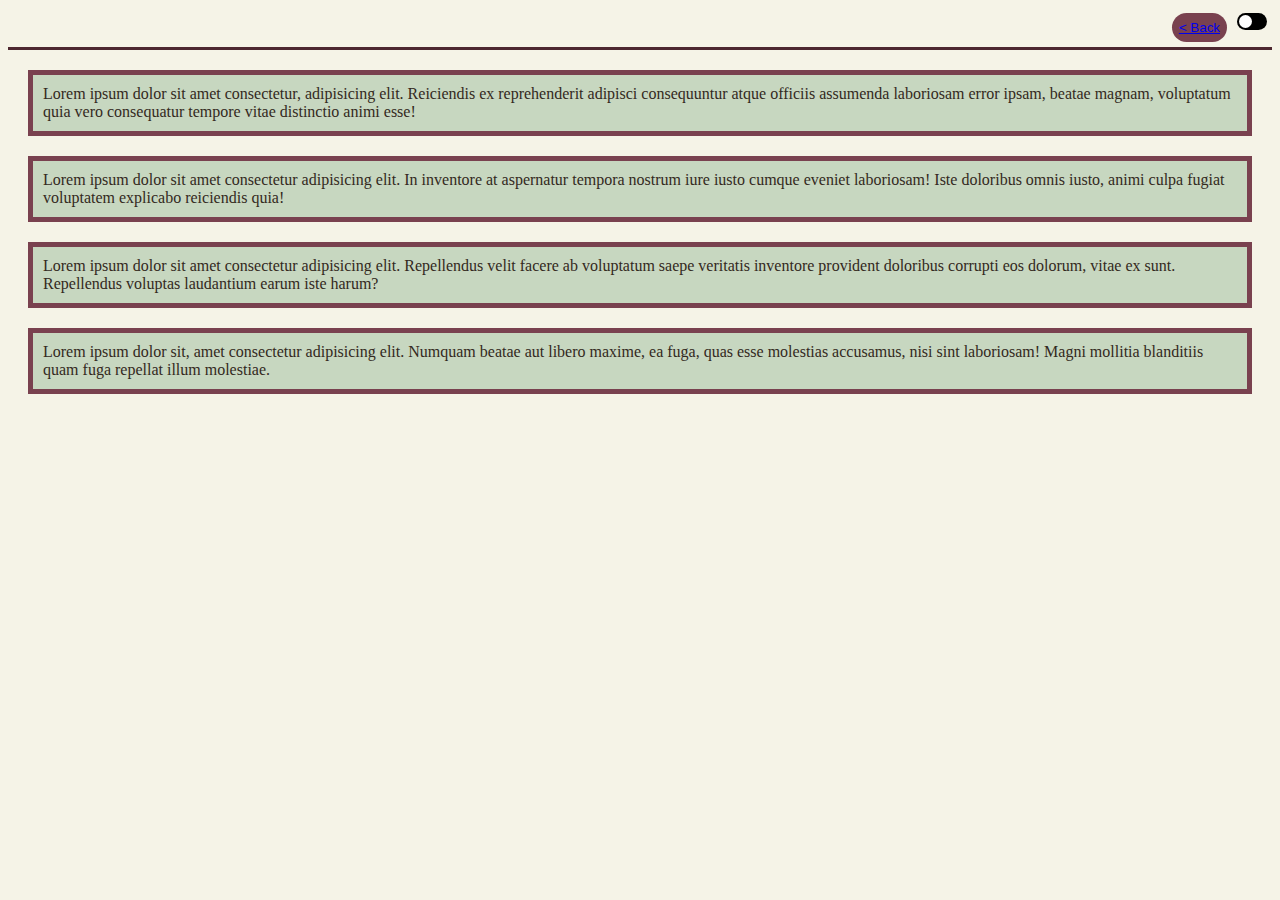
==== blog.html @ 858ec355 "created working dark/light toggle and working buttons navigating the two pages" ====
<!DOCTYPE html>
<html lang="en">
<head>
   <meta charset="UTF-8">
   <meta name="viewport" content="width=device-width, initial-scale=1.0">
   <link rel="stylesheet" href="./css/style.css" />
   <link rel="stylesheet" href="./css/blog.css" />
   <link rel="stylesheet" href="./css/form.css" />
   <title>Blissful Blog</title>
</head>
<body class="light" id="page">
      <header>
         <button id="back" class="back"><a href="./index.html"> < Back </a> </button>
         <label class="toggle">
            <input type="checkbox" id="theme">
            <span class="slider round"></span>
         </label>
      </header>
         <section id="page2" >
            <div> Lorem ipsum dolor sit amet consectetur, adipisicing elit. Reiciendis ex reprehenderit adipisci consequuntur atque officiis assumenda laboriosam error ipsam, beatae magnam, voluptatum quia vero consequatur tempore vitae distinctio animi esse! </div>
            <div> Lorem ipsum dolor sit amet consectetur adipisicing elit. In inventore at aspernatur tempora nostrum iure iusto cumque eveniet laboriosam! Iste doloribus omnis iusto, animi culpa fugiat voluptatem explicabo reiciendis quia! </div>
            <div> Lorem ipsum dolor sit amet consectetur adipisicing elit. Repellendus velit facere ab voluptatum saepe veritatis inventore provident doloribus corrupti eos dolorum, vitae ex sunt. Repellendus voluptas laudantium earum iste harum? </div>
            <div> Lorem ipsum dolor sit, amet consectetur adipisicing elit. Numquam beatae aut libero maxime, ea fuga, quas esse molestias accusamus, nisi sint laboriosam! Magni mollitia blanditiis quam fuga repellat illum molestiae. </div> 
         </section>

   <script src="./js/blog.js"></script>
   <script src="./js/form.js"></script>
   <script src="./js/logic.js"></script>
</body>
</html>
---- css/style.css ----
/* light mode */
.light {
   background-color: #F5F3E7;
   color: #332920;
}

.light div {
   background-color: #C7D7C0;
   border: 5px solid #79414f;
   padding: 10px;
   margin: 20px;
} 

/* dark mode */
.dark {
   background-color: #1d1712;
   color: #d1cfc4;
}

.dark div {
   background-color: #4d2730;
   border: 5px solid #5e8b82;
   padding: 10px;
   margin: 20px;
} 

/* light/dark mode toggle */
.toggle {
   position: relative;
   display: flex;
   width: 30px;
   height: 17px;
   margin: 5px;
}

.toggle input {
   opacity: 0;
   width: 0;
   height: 0;
}
 
.slider {
   position: absolute;
   cursor: pointer;
   top: 0;
   left: 0;
   right: 0;
   bottom: 0;
   background-color: #000000;
   -webkit-transition: .4s;
   transition: .4s;
}
 
.slider:before {
   position: absolute;
   content: "";
   height: 13px;
   width: 13px;
   left: 2px;
   bottom: 2px;
   background-color: #ffffff;
   -webkit-transition: .4s;
   transition: .4s;
}

input:checked + .slider:before {
   -webkit-transform: translateX(13px);
   -ms-transform: translateX(13px);
   transform: translateX(13px);
}
 
.slider.round {
   border-radius: 34px;
}
 
.slider.round:before {
   border-radius: 50%;
}

/*header*/
header {
   border-bottom: 3px solid #4d2730;
   display: flex;
   justify-content: flex-end;
}

/*back button*/
.back {
   background-color: #79414f;
   color: #d1cfc4;
   margin: 5px;
   border-radius: 15px;
   border: none;
   cursor: pointer;
   padding: 7px;
}
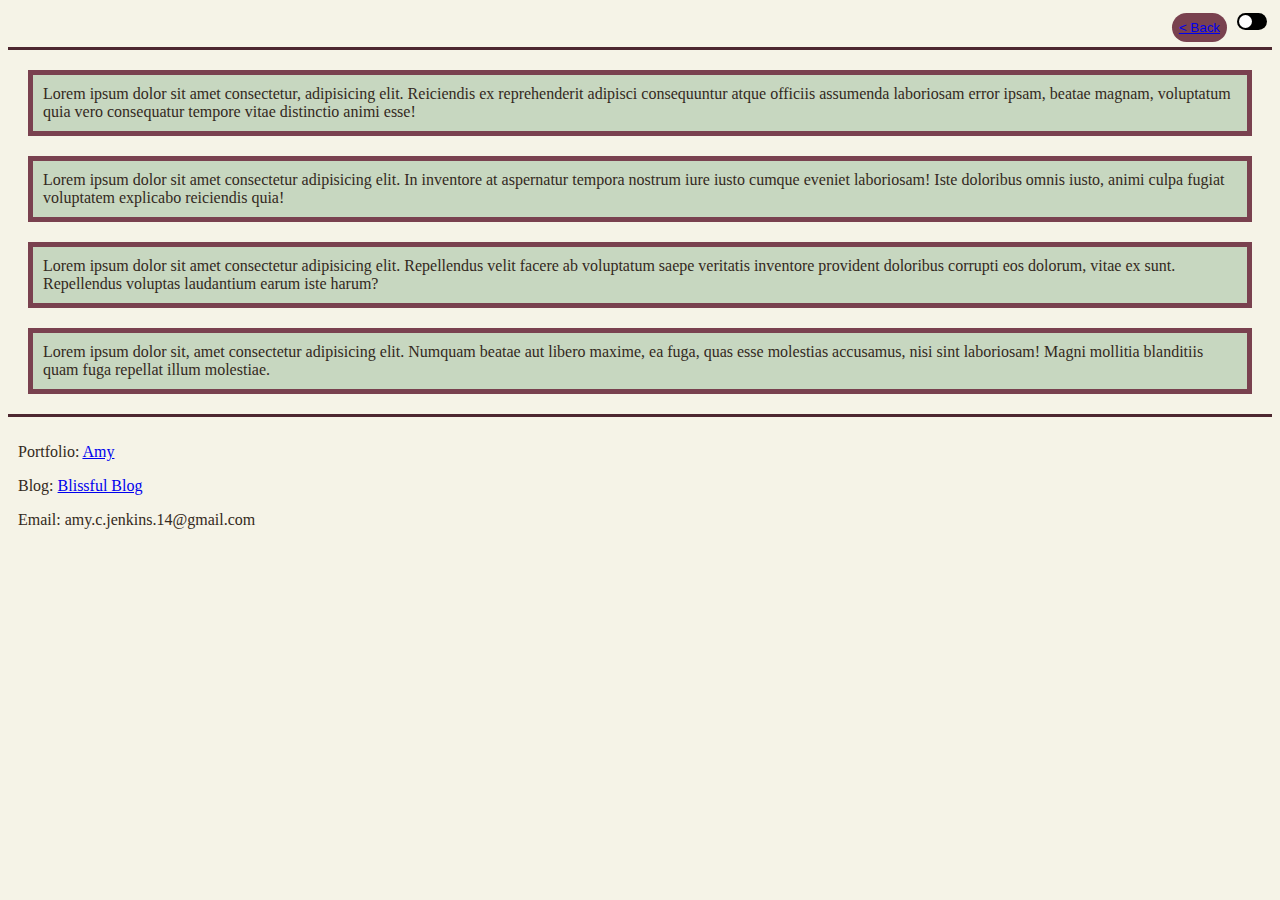
==== commit a7cc48a6: "added footer" ====
--- a/blog.html
+++ b/blog.html
@@ -22,6 +22,11 @@
             <div> Lorem ipsum dolor sit amet consectetur adipisicing elit. Repellendus velit facere ab voluptatum saepe veritatis inventore provident doloribus corrupti eos dolorum, vitae ex sunt. Repellendus voluptas laudantium earum iste harum? </div>
             <div> Lorem ipsum dolor sit, amet consectetur adipisicing elit. Numquam beatae aut libero maxime, ea fuga, quas esse molestias accusamus, nisi sint laboriosam! Magni mollitia blanditiis quam fuga repellat illum molestiae. </div> 
          </section>
+         <footer>
+            <p>Portfolio: <a href="https://gwiyomiamy.github.io/portfolio/">Amy </a> </p>
+            <p>Blog: <a href=" ">Blissful Blog </a> </p>
+            <p>Email: amy.c.jenkins.14@gmail.com</p>
+         </footer>
 
    <script src="./js/blog.js"></script>
    <script src="./js/form.js"></script>
--- a/css/style.css
+++ b/css/style.css
@@ -94,3 +94,9 @@
    cursor: pointer;
    padding: 7px;
 }
+
+/*footer*/
+footer {
+   padding: 10px;
+   border-top: 3px solid #4d2730;
+}--- a/css/form.css
+++ b/css/form.css
@@ -0,0 +1,16 @@
+#landing {
+   display: flex;
+   text-align: center;
+}
+
+#logo {
+   width: 50%;
+}
+
+#form {
+   width: 50%;
+}
+
+fieldset {
+   height: 400px;
+}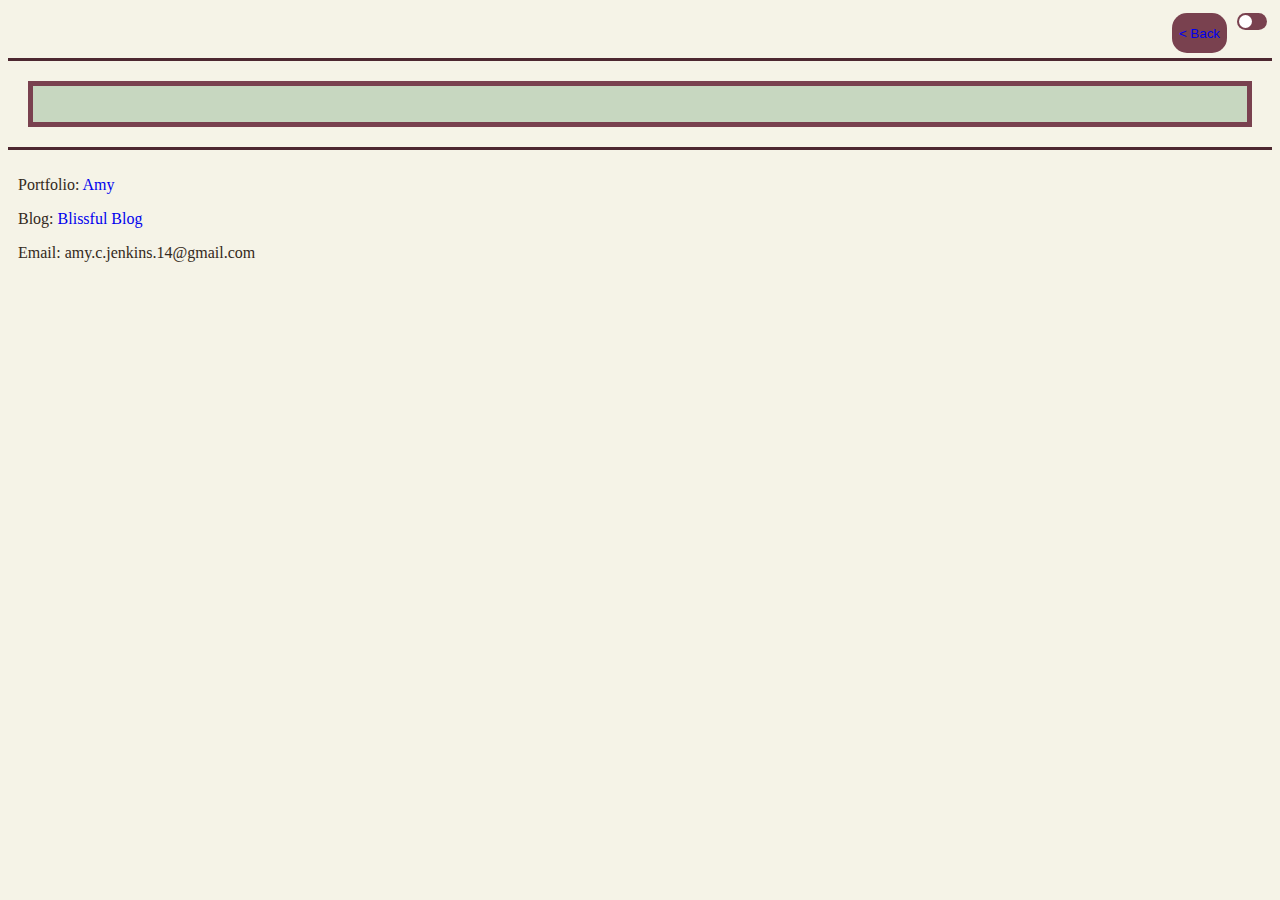
==== commit ee6ae671: "landing page and blog posts page are sending and receiving info from local storage" ====
--- a/blog.html
+++ b/blog.html
@@ -3,33 +3,37 @@
 <head>
    <meta charset="UTF-8">
    <meta name="viewport" content="width=device-width, initial-scale=1.0">
+   <!--links to 2 style sheets-->
    <link rel="stylesheet" href="./css/style.css" />
    <link rel="stylesheet" href="./css/blog.css" />
-   <link rel="stylesheet" href="./css/form.css" />
    <title>Blissful Blog</title>
 </head>
+<!--class and id on the body will allow the whole page to follow the light/dark theme change-->
 <body class="light" id="page">
-      <header>
-         <button id="back" class="back"><a href="./index.html"> < Back </a> </button>
-         <label class="toggle">
-            <input type="checkbox" id="theme">
-            <span class="slider round"></span>
-         </label>
-      </header>
-         <section id="page2" >
-            <div> Lorem ipsum dolor sit amet consectetur, adipisicing elit. Reiciendis ex reprehenderit adipisci consequuntur atque officiis assumenda laboriosam error ipsam, beatae magnam, voluptatum quia vero consequatur tempore vitae distinctio animi esse! </div>
-            <div> Lorem ipsum dolor sit amet consectetur adipisicing elit. In inventore at aspernatur tempora nostrum iure iusto cumque eveniet laboriosam! Iste doloribus omnis iusto, animi culpa fugiat voluptatem explicabo reiciendis quia! </div>
-            <div> Lorem ipsum dolor sit amet consectetur adipisicing elit. Repellendus velit facere ab voluptatum saepe veritatis inventore provident doloribus corrupti eos dolorum, vitae ex sunt. Repellendus voluptas laudantium earum iste harum? </div>
-            <div> Lorem ipsum dolor sit, amet consectetur adipisicing elit. Numquam beatae aut libero maxime, ea fuga, quas esse molestias accusamus, nisi sint laboriosam! Magni mollitia blanditiis quam fuga repellat illum molestiae. </div> 
-         </section>
-         <footer>
-            <p>Portfolio: <a href="https://gwiyomiamy.github.io/portfolio/">Amy </a> </p>
-            <p>Blog: <a href=" ">Blissful Blog </a> </p>
-            <p>Email: amy.c.jenkins.14@gmail.com</p>
-         </footer>
-
+   <!--header contains light/dark mode toggle, back button, and blog name-->
+   <header>
+      <button id="back" class="back"><a href="./index.html"> < Back </a> </button>
+      <label class="toggle">
+         <input type="checkbox" id="theme">
+         <span class="slider round"></span>
+      </label>
+   </header>
+   <!--section for the blog entries-->
+   <section id="page2" >
+      <div class="card">
+         <p> <span id="saved-username"></span></p>
+         <p><span id="saved-title"></span></p>
+         <p><span id="saved-content"></span></p>
+         </div>
+   </section>
+   <!--footer section with links to developer's pages-->
+   <footer>
+      <p>Portfolio: <a href="https://gwiyomiamy.github.io/portfolio/">Amy </a> </p>
+      <p>Blog: <a href=" ">Blissful Blog </a> </p>
+      <p>Email: amy.c.jenkins.14@gmail.com</p>
+   </footer>
+   <!--links to 2 JavaScript sheets-->
    <script src="./js/blog.js"></script>
-   <script src="./js/form.js"></script>
    <script src="./js/logic.js"></script>
 </body>
 </html>--- a/css/style.css
+++ b/css/style.css
@@ -46,7 +46,7 @@
    left: 0;
    right: 0;
    bottom: 0;
-   background-color: #000000;
+   background-color: #79414f;
    -webkit-transition: .4s;
    transition: .4s;
 }
@@ -82,21 +82,15 @@
    border-bottom: 3px solid #4d2730;
    display: flex;
    justify-content: flex-end;
-}
-
-/*back button*/
-.back {
-   background-color: #79414f;
-   color: #d1cfc4;
-   margin: 5px;
-   border-radius: 15px;
-   border: none;
-   cursor: pointer;
-   padding: 7px;
+   height: 50px;
 }
 
 /*footer*/
 footer {
    padding: 10px;
    border-top: 3px solid #4d2730;
+}
+
+a {
+   text-decoration: none; /*no underlinking of links*/
 }--- a/css/blog.css
+++ b/css/blog.css
@@ -0,0 +1,11 @@
+/*back button*/
+.back {
+   background-color: #79414f;
+   color: #d1cfc4;
+   margin: 5px;
+   border-radius: 15px;
+   border: none;
+   cursor: pointer;
+   padding: 7px;
+}
+
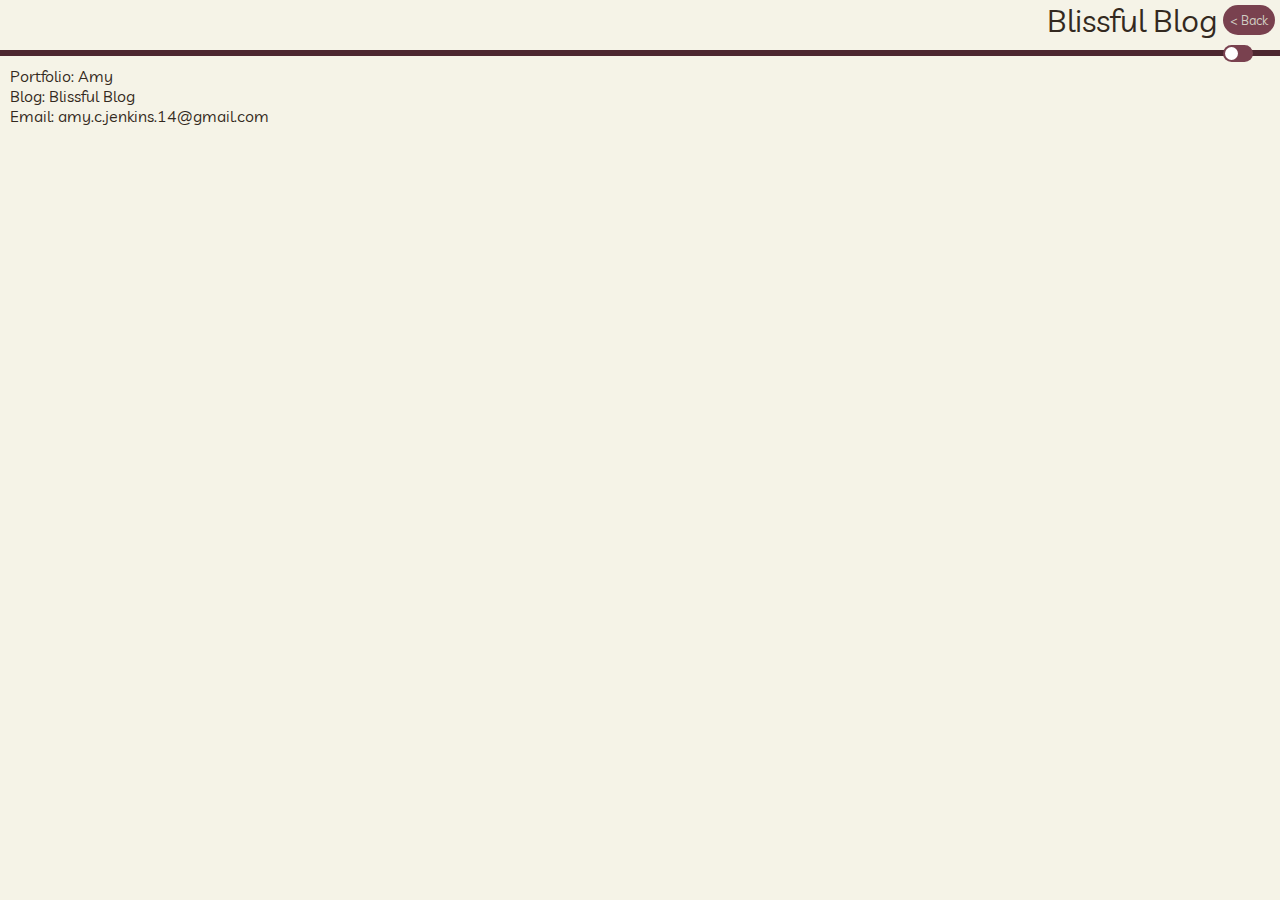
==== commit 7ac8cc00: "submit button creates array and loads on blog posts page" ====
--- a/blog.html
+++ b/blog.html
@@ -3,6 +3,10 @@
 <head>
    <meta charset="UTF-8">
    <meta name="viewport" content="width=device-width, initial-scale=1.0">
+   <link rel="preconnect" href="https://fonts.googleapis.com">
+   <link rel="preconnect" href="https://fonts.gstatic.com" crossorigin>
+   <link href="https://fonts.googleapis.com/css2?family=Livvic:ital,wght@0,100;0,200;0,300;0,400;0,500;0,600;0,700;0,900;1,100;1,200;1,300;1,400;1,500;1,600;1,700;1,900&display=swap" rel="stylesheet">
+
    <!--links to 2 style sheets-->
    <link rel="stylesheet" href="./css/style.css" />
    <link rel="stylesheet" href="./css/blog.css" />
@@ -11,23 +15,25 @@
 <!--class and id on the body will allow the whole page to follow the light/dark theme change-->
 <body class="light" id="page">
    <!--header contains light/dark mode toggle, back button, and blog name-->
-   <header>
-      <button id="back" class="back"><a href="./index.html"> < Back </a> </button>
-      <label class="toggle">
-         <input type="checkbox" id="theme">
-         <span class="slider round"></span>
-      </label>
+   <header >
+      <section class="left">
+         <h1>Blissful Blog</h1>
+      </section>
+      <section class="right">
+         <button id="back" class="back"><a href="./index.html"> < Back </a> </button>
+         <label class="toggle">
+            <input type="checkbox" id="theme">
+            <span class="slider round"></span>
+         </label>
+      </section>
    </header>
    <!--section for the blog entries-->
    <section id="page2" >
       <div class="card">
-         <p> <span id="saved-username"></span></p>
-         <p><span id="saved-title"></span></p>
-         <p><span id="saved-content"></span></p>
-         </div>
+       </div>
    </section>
    <!--footer section with links to developer's pages-->
-   <footer>
+   <footer >
       <p>Portfolio: <a href="https://gwiyomiamy.github.io/portfolio/">Amy </a> </p>
       <p>Blog: <a href=" ">Blissful Blog </a> </p>
       <p>Email: amy.c.jenkins.14@gmail.com</p>
--- a/css/style.css
+++ b/css/style.css
@@ -83,14 +83,24 @@
    display: flex;
    justify-content: flex-end;
    height: 50px;
+   background-color: transparent;
 }
 
 /*footer*/
 footer {
    padding: 10px;
    border-top: 3px solid #4d2730;
+   background-color: transparent;
 }
 
 a {
    text-decoration: none; /*no underlinking of links*/
+   color: inherit;
+}
+
+* {
+   font-family: "Livvic", sans-serif;
+   font-weight: 400;
+   font-style: normal;
+   margin: 0;
 }--- a/css/blog.css
+++ b/css/blog.css
@@ -9,3 +9,11 @@
    padding: 7px;
 }
 
+.left {
+   float: left;
+}
+
+.right {
+   float: right;
+}
+
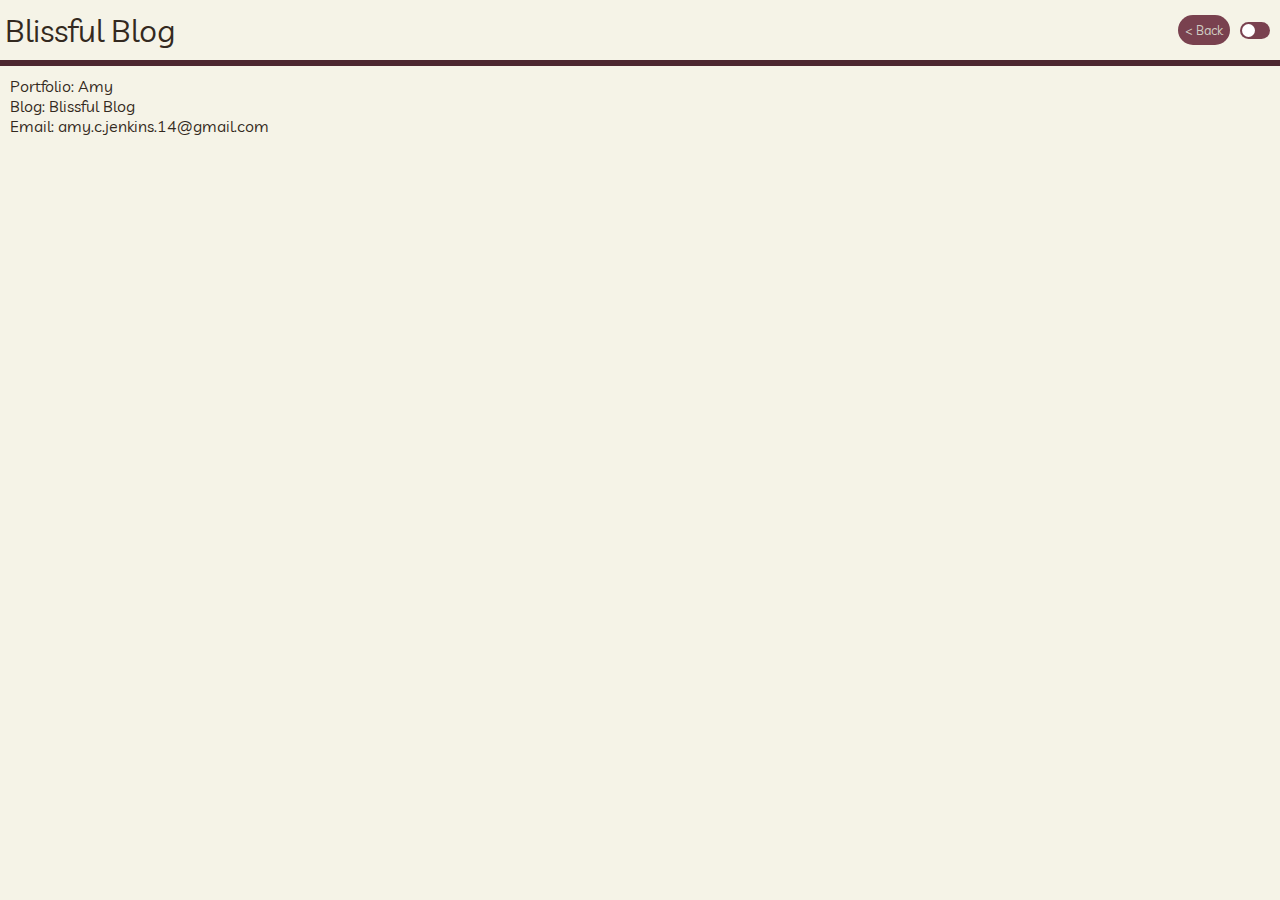
==== commit ad672837: "adjusted the header on blog post page, added some comments, finished README, other minor adjustments" ====
--- a/blog.html
+++ b/blog.html
@@ -35,7 +35,7 @@
    <!--footer section with links to developer's pages-->
    <footer >
       <p>Portfolio: <a href="https://gwiyomiamy.github.io/portfolio/">Amy </a> </p>
-      <p>Blog: <a href=" ">Blissful Blog </a> </p>
+      <p>Blog: <a href="https://gwiyomiamy.github.io/blissful-blog/">Blissful Blog </a> </p>
       <p>Email: amy.c.jenkins.14@gmail.com</p>
    </footer>
    <!--links to 2 JavaScript sheets-->
--- a/css/style.css
+++ b/css/style.css
@@ -95,11 +95,11 @@
 
 a {
    text-decoration: none; /*no underlinking of links*/
-   color: inherit;
+   color: inherit; /*no special link color*/
 }
 
 * {
-   font-family: "Livvic", sans-serif;
+   font-family: "Livvic", sans-serif; /*google font*/
    font-weight: 400;
    font-style: normal;
    margin: 0;
--- a/css/blog.css
+++ b/css/blog.css
@@ -9,11 +9,16 @@
    padding: 7px;
 }
 
-.left {
-   float: left;
+/*toggle and back button on the right side of header*/
+.right {
+   display: flex;
+   align-items: center;
 }
 
-.right {
-   float: right;
+/*blog name on left side of header*/
+header {
+   display: flex;
+   align-items: center;
+   justify-content: space-between;
+   padding: 5px;
 }
-
